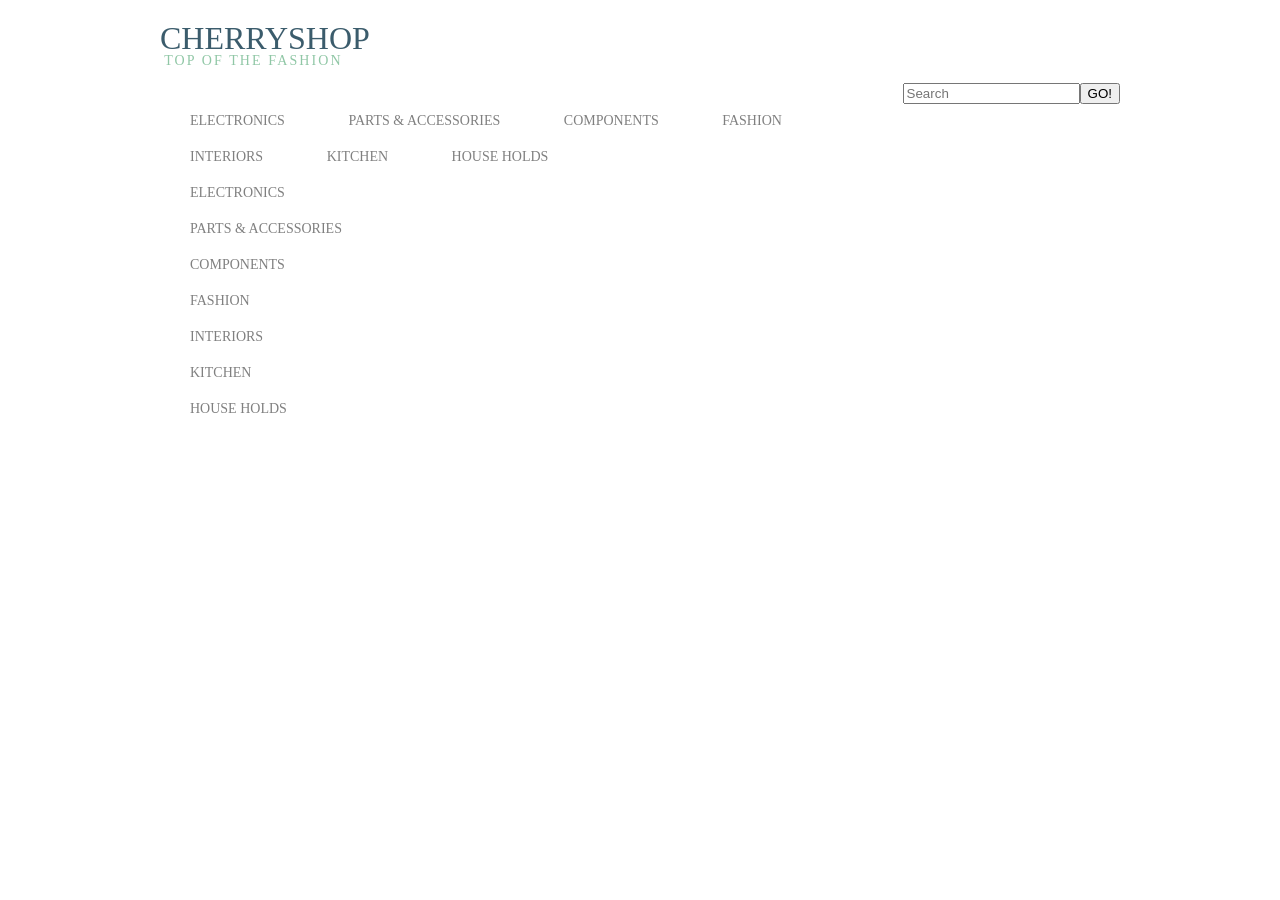
==== inner_page.html @ 7866762c "Добавил сайдбар." ====
<!doctype html>
<html>

<head>
    <meta http-equiv="Content-type" content="text/html; charset=utf-8">
    <meta http-equiv="X-UA-Compatible" content="IE=Edge">
    <title>CHERRYSHOP</title>
    <link rel="stylesheet" href="css/styles.css" type="text/css">
    <!--<link rel="stylesheet" href="http://fonts.googleapis.com/css?family=Oswald:400,300" type="text/css">-->

    <!--[if lt IE 9]>
	<script src="http://html5shiv.googlecode.com/svn/trunk/html5.js"></script>
	<![endif]-->
	<script src="js/jquery-1.12.0.min.js"></script>
	<script src="css/js/menu.js"></script>
</head>

<body>
    <div id="wrapper">
        <header>
            <div class="logo">
                <p>CHERRY</p><!--
		        --><p>SHOP</p>
                <p>TOP OF THE FASHION</p>
            </div>
            <form name="search" action="#" method="get">
                <input type="text" name="q" placeholder="Search"><button type="sumbit">GO!</button>
            </form>
        </header>
        <nav>
            <ul class="top-menu">
                <li><a href="/electronics/">ELECTRONICS</a></li>
                <li><a href="/parts&accessories/">PARTS & ACCESSORIES</a></li>
                <li><a href="/components/">COMPONENTS</a></li>
                <li><a href="/fashion/">FASHION</a></li>
                <li><a href="/interiors/">INTERIORS</a></li>
                <li><a href="/kitchen/">KITCHEN</a></li>
                <li><a href="/house holds/">HOUSE HOLDS</a></li>
            </ul>
        </nav>
        <div id="heading"></div>
        <aside>
            <nav>
                <ul class="top-menu">
                    <li><a href="/electronics/">ELECTRONICS</a></li>
                    <li><a href="/parts&accessories/">PARTS & ACCESSORIES</a></li>
                    <li><a href="/components/">COMPONENTS</a></li>
                    <li><a href="/fashion/">FASHION</a></li>
                    <li><a href="/interiors/">INTERIORS</a></li>
                    <li><a href="/kitchen/">KITCHEN</a></li>
                    <li><a href="/house holds/">HOUSE HOLDS</a></li>
                </ul>
            </nav>
        </aside>
        <section></section>
    </div>
    <footer></footer>    
</body>

</html>
---- css/styles.css ----
body{color:#8ea3ad;font-family:Roboto-Regular;font-size:14px;background-color:#fff;margin:0}#wrapper{max-width:960px;margin:auto}header{padding:20px 0}.logo{max-width:195px;color:#3b5c6c;margin:0;padding:0;font-size:32px;cursor:pointer}.logo p:nth-child(1){font-family:Glegoo-Regular;display:inline}.logo p:nth-child(2){font-family:Concert One-Regular;display:inline}.logo p:nth-child(3){font:400 14pt Tahoma Regular;font-size:14px;color:#90c7a6;width:95%;letter-spacing:.15em;margin-left:.3em;margin-top:-.3em}.font_rule{font-weight:400;font-style:normal}@font-face{font-family:Concert One-Regular;src:url(font/ConcertOne-Regular.ttf);font-weight:Regular;font-weight:400;font-style:normal}@font-face{font-family:Open Sans-Bolt;src:url(font/OpenSans-Bolt.ttf);font-weight:Bolt;font-weight:400;font-style:normal}@font-face{font-family:Open Sans-Regular;src:url(font/Open_Sans/OpenSans-Regular.ttf);font-weight:Regular;font-weight:400;font-style:normal}@font-face{font-family:Glegoo-Regular;src:url(font/Glegoo-Regular.ttf);font-weight:Regular;font-weight:400;font-style:normal}@font-face{font-family:Roboto-Regular;src:url(font/Roboto-Regular.ttf);font-weight:Regular;font-weight:400;font-style:normal}form[name=search]{float:right}nav a{text-decoration:none}nav ul{margin:0;padding:0}nav li{list-style-position:inside;padding:10px}.top-menu li{display:inline-block;padding:10px 30px;margin:0}.top-menu li:active{background-color:red;color:green}.top-menu a{color:grey}aside{float:left;width:250px}section{margin-left:280px;padding-bottom:50px}
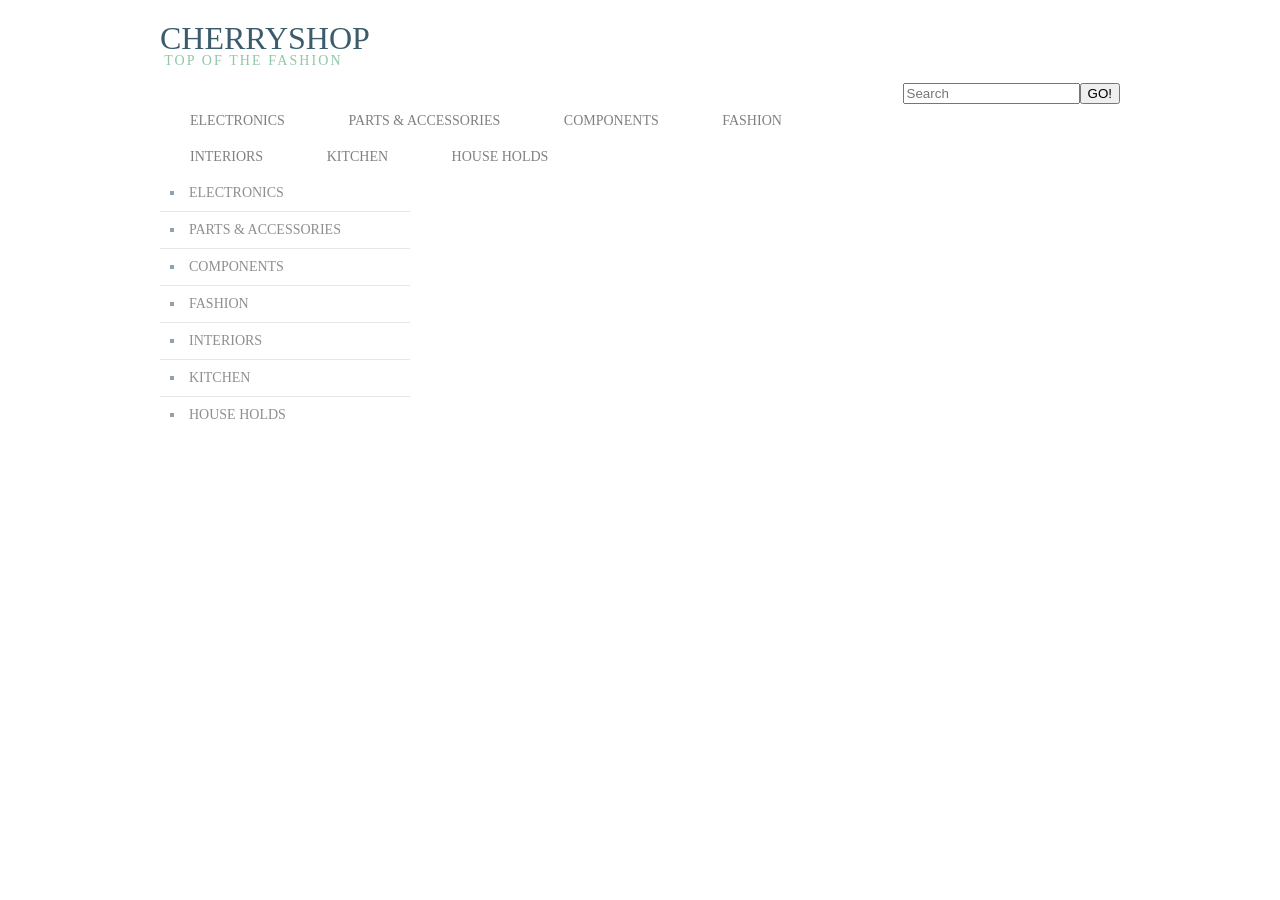
==== commit 0a343cca: "Приступил к сайдбару." ====
--- a/inner_page.html
+++ b/inner_page.html
@@ -41,7 +41,7 @@
         <div id="heading"></div>
         <aside>
             <nav>
-                <ul class="top-menu">
+                <ul class="aside-menu">
                     <li><a href="/electronics/">ELECTRONICS</a></li>
                     <li><a href="/parts&accessories/">PARTS & ACCESSORIES</a></li>
                     <li><a href="/components/">COMPONENTS</a></li>
--- a/css/styles.css
+++ b/css/styles.css
@@ -1 +1 @@
-body{color:#8ea3ad;font-family:Roboto-Regular;font-size:14px;background-color:#fff;margin:0}#wrapper{max-width:960px;margin:auto}header{padding:20px 0}.logo{max-width:195px;color:#3b5c6c;margin:0;padding:0;font-size:32px;cursor:pointer}.logo p:nth-child(1){font-family:Glegoo-Regular;display:inline}.logo p:nth-child(2){font-family:Concert One-Regular;display:inline}.logo p:nth-child(3){font:400 14pt Tahoma Regular;font-size:14px;color:#90c7a6;width:95%;letter-spacing:.15em;margin-left:.3em;margin-top:-.3em}.font_rule{font-weight:400;font-style:normal}@font-face{font-family:Concert One-Regular;src:url(font/ConcertOne-Regular.ttf);font-weight:Regular;font-weight:400;font-style:normal}@font-face{font-family:Open Sans-Bolt;src:url(font/OpenSans-Bolt.ttf);font-weight:Bolt;font-weight:400;font-style:normal}@font-face{font-family:Open Sans-Regular;src:url(font/Open_Sans/OpenSans-Regular.ttf);font-weight:Regular;font-weight:400;font-style:normal}@font-face{font-family:Glegoo-Regular;src:url(font/Glegoo-Regular.ttf);font-weight:Regular;font-weight:400;font-style:normal}@font-face{font-family:Roboto-Regular;src:url(font/Roboto-Regular.ttf);font-weight:Regular;font-weight:400;font-style:normal}form[name=search]{float:right}nav a{text-decoration:none}nav ul{margin:0;padding:0}nav li{list-style-position:inside;padding:10px}.top-menu li{display:inline-block;padding:10px 30px;margin:0}.top-menu li:active{background-color:red;color:green}.top-menu a{color:grey}aside{float:left;width:250px}section{margin-left:280px;padding-bottom:50px}+body{color:#8ea3ad;font-family:Roboto-Regular;font-size:14px;background-color:#fff;margin:0}#wrapper{max-width:960px;margin:auto}header{padding:20px 0}.logo{max-width:195px;color:#3b5c6c;margin:0;padding:0;font-size:32px;cursor:pointer}.logo p:nth-child(1){font-family:Glegoo-Regular;display:inline}.logo p:nth-child(2){font-family:Concert One-Regular;display:inline}.logo p:nth-child(3){font:400 14pt Tahoma Regular;font-size:14px;color:#90c7a6;width:95%;letter-spacing:.15em;margin-left:.3em;margin-top:-.3em}.font_rule{font-weight:400;font-style:normal}@font-face{font-family:Concert One-Regular;src:url(font/ConcertOne-Regular.ttf);font-weight:Regular;font-weight:400;font-style:normal}@font-face{font-family:Open Sans-Bolt;src:url(font/OpenSans-Bolt.ttf);font-weight:Bolt;font-weight:400;font-style:normal}@font-face{font-family:Open Sans-Regular;src:url(font/Open_Sans/OpenSans-Regular.ttf);font-weight:Regular;font-weight:400;font-style:normal}@font-face{font-family:Glegoo-Regular;src:url(font/Glegoo-Regular.ttf);font-weight:Regular;font-weight:400;font-style:normal}@font-face{font-family:Roboto-Regular;src:url(font/Roboto-Regular.ttf);font-weight:Regular;font-weight:400;font-style:normal}form[name=search]{float:right}nav a{text-decoration:none}nav ul{margin:0;padding:0}nav li{list-style-position:inside;padding:10px}.top-menu li{display:inline-block;padding:10px 30px;margin:0}.top-menu li:active{background-color:red;color:green}.top-menu a{color:grey}aside{float:left;width:250px}section{margin-left:280px;padding-bottom:50px}.aside-menu li{font-weight:300;list-style-type:square;border-top:1px solid #e7e7e7}.aside-menu li:nth-child(1){border:none}.aside-menu li:active{color:#29c5e6}.aside-menu a{color:#8f8f8f}
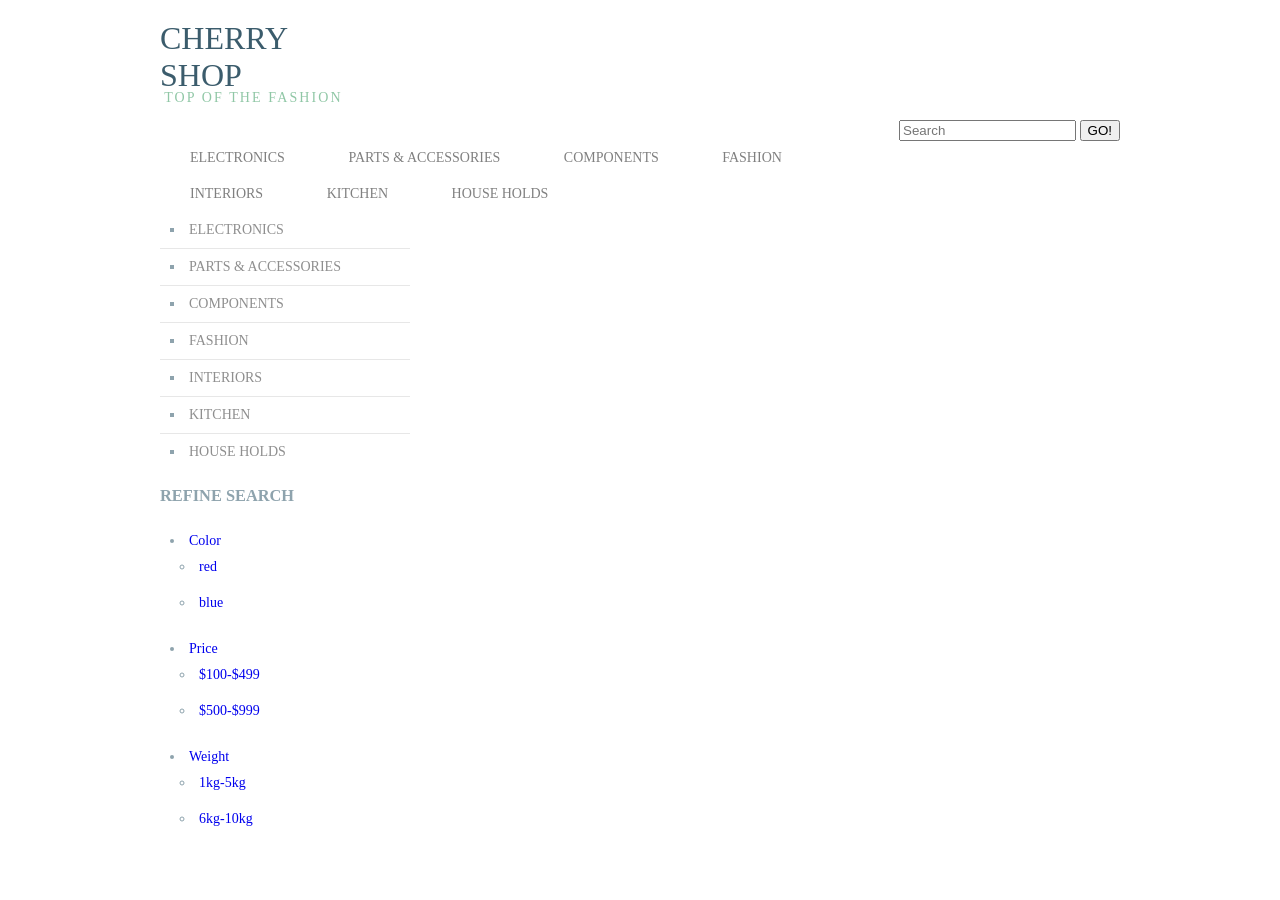
==== commit 5785ef81: "Прикрутил второй сайдбар." ====
--- a/inner_page.html
+++ b/inner_page.html
@@ -11,20 +11,23 @@
     <!--[if lt IE 9]>
 	<script src="http://html5shiv.googlecode.com/svn/trunk/html5.js"></script>
 	<![endif]-->
-	<script src="js/jquery-1.12.0.min.js"></script>
-	<script src="css/js/menu.js"></script>
+    <script src="js/jquery-1.12.0.min.js"></script>
+    <script src="css/js/menu.js"></script>
 </head>
 
 <body>
     <div id="wrapper">
         <header>
             <div class="logo">
-                <p>CHERRY</p><!--
-		        --><p>SHOP</p>
+                <p>CHERRY</p>
+                <!--
+		        -->
+                <p>SHOP</p>
                 <p>TOP OF THE FASHION</p>
             </div>
             <form name="search" action="#" method="get">
-                <input type="text" name="q" placeholder="Search"><button type="sumbit">GO!</button>
+                <input type="text" name="q" placeholder="Search">
+                <button type="sumbit">GO!</button>
             </form>
         </header>
         <nav>
@@ -51,10 +54,38 @@
                     <li><a href="/house holds/">HOUSE HOLDS</a></li>
                 </ul>
             </nav>
+            <nav>
+                <h3>REFINE SEARCH</h3>
+                <ul class="dropdown">
+                    <li class="dropdown-top">
+                        <a class="dropdown-top" href="/">Color</a>
+                        <ul class="dropdown-inside">
+                            <li><a href="/">red</a></li>
+                            <li><a href="/">blue</a></li>
+                        </ul>
+                    </li>
+
+                    <li class="dropdown-top">
+                        <a class="dropdown-top" href="/">Price</a>
+                        <ul class="dropdown-inside">
+                            <li><a href="/">$100-$499</a></li>
+                            <li><a href="/">$500-$999</a></li>
+                        </ul>
+                    </li>
+
+                    <li class="dropdown-top">
+                        <a class="dropdown-top" href="/">Weight</a>
+                        <ul class="dropdown-inside">
+                            <li><a href="/">1kg-5kg</a></li>
+                            <li><a href="/">6kg-10kg</a></li>
+                        </ul>
+                    </li>
+                </ul>
+            </nav>
         </aside>
         <section></section>
     </div>
-    <footer></footer>    
+    <footer></footer>
 </body>
 
 </html>
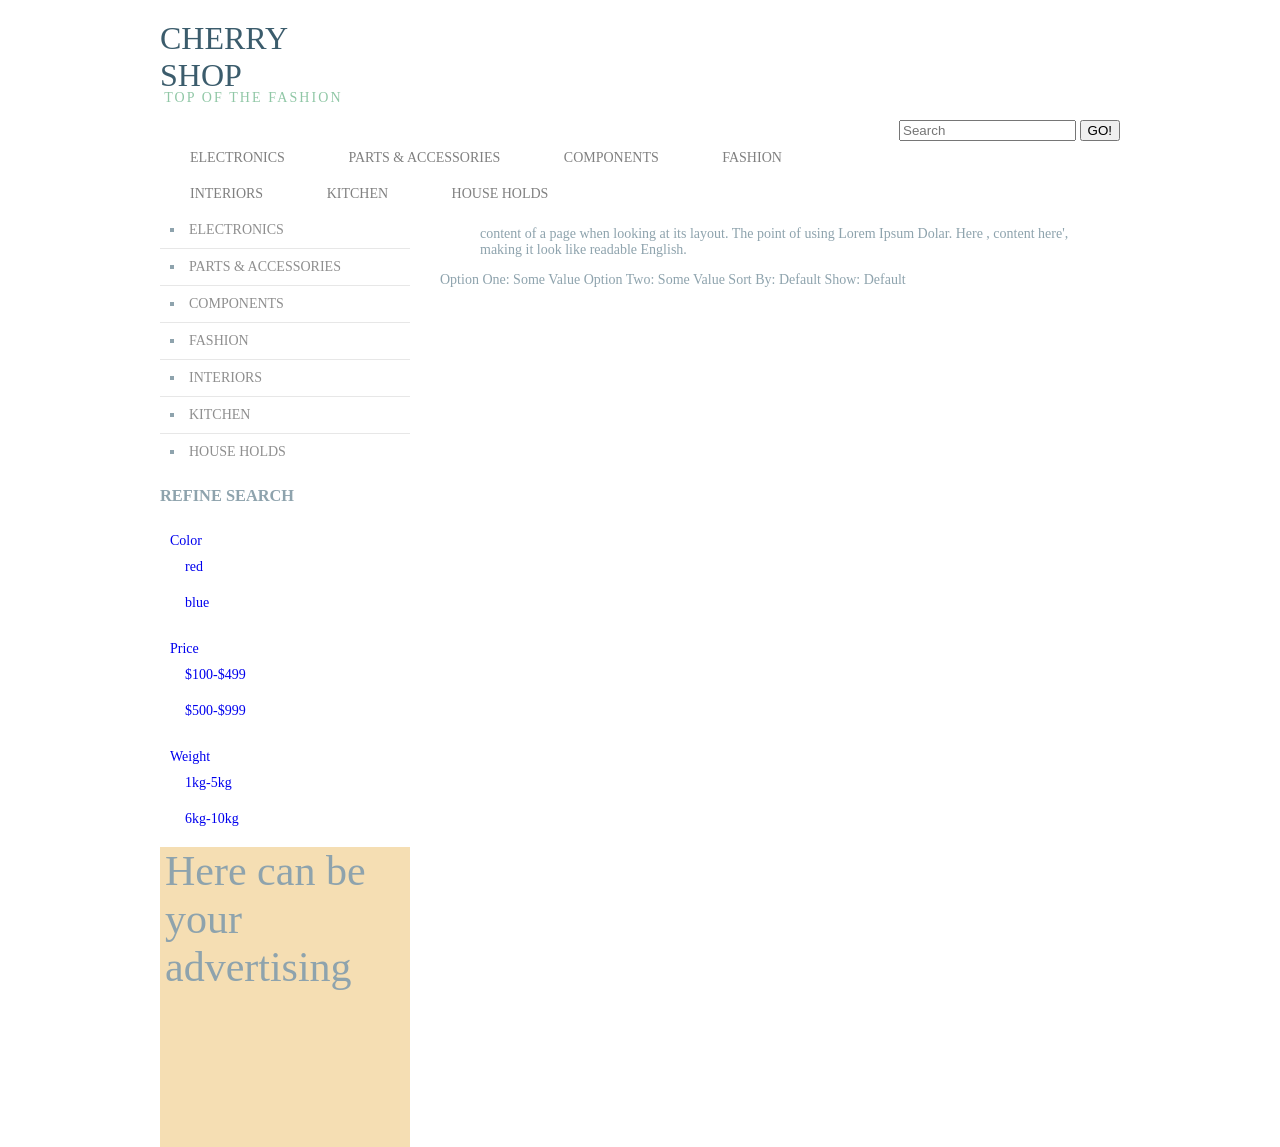
==== commit 2e89a6aa: "Допилил сайдбар. Принимаюсь за контент." ====
--- a/inner_page.html
+++ b/inner_page.html
@@ -82,8 +82,36 @@
                     </li>
                 </ul>
             </nav>
+            <div class="advertising-block"> 
+                <p>Here can be your advertising</p>
+            </div>
         </aside>
-        <section></section>
+        <section>
+            <blockquote>
+                <p>    
+                    content of a page when looking at its layout. The point of using Lorem Ipsum Dolar. Here , content here', making it look like readable English.
+                </p>
+            </blockquote>
+            <div class="status-bar">
+                <span>   
+                   <span>Option One:</span>
+                    Some Value    
+                </span>
+                <span>   
+                   <span>Option Two:</span>
+                    Some Value    
+                </span>
+                <span>   
+                   <span>Sort By:</span>
+                    Default    
+                </span>
+                <span>   
+                   <span>Show:</span>
+                    Default    
+                </span>
+                
+            </div>
+        </section>
     </div>
     <footer></footer>
 </body>
--- a/css/styles.css
+++ b/css/styles.css
@@ -1 +1 @@
-body{color:#8ea3ad;font-family:Roboto-Regular;font-size:14px;background-color:#fff;margin:0}#wrapper{max-width:960px;margin:auto}header{padding:20px 0}.logo{max-width:195px;color:#3b5c6c;margin:0;padding:0;font-size:32px;cursor:pointer}.logo p:nth-child(1){font-family:Glegoo-Regular;display:inline}.logo p:nth-child(2){font-family:Concert One-Regular;display:inline}.logo p:nth-child(3){font:400 14pt Tahoma Regular;font-size:14px;color:#90c7a6;width:95%;letter-spacing:.15em;margin-left:.3em;margin-top:-.3em}.font_rule{font-weight:400;font-style:normal}@font-face{font-family:Concert One-Regular;src:url(font/ConcertOne-Regular.ttf);font-weight:Regular;font-weight:400;font-style:normal}@font-face{font-family:Open Sans-Bolt;src:url(font/OpenSans-Bolt.ttf);font-weight:Bolt;font-weight:400;font-style:normal}@font-face{font-family:Open Sans-Regular;src:url(font/Open_Sans/OpenSans-Regular.ttf);font-weight:Regular;font-weight:400;font-style:normal}@font-face{font-family:Glegoo-Regular;src:url(font/Glegoo-Regular.ttf);font-weight:Regular;font-weight:400;font-style:normal}@font-face{font-family:Roboto-Regular;src:url(font/Roboto-Regular.ttf);font-weight:Regular;font-weight:400;font-style:normal}form[name=search]{float:right}nav a{text-decoration:none}nav ul{margin:0;padding:0}nav li{list-style-position:inside;padding:10px}.top-menu li{display:inline-block;padding:10px 30px;margin:0}.top-menu li:active{background-color:red;color:green}.top-menu a{color:grey}aside{float:left;width:250px}section{margin-left:280px;padding-bottom:50px}.aside-menu li{font-weight:300;list-style-type:square;border-top:1px solid #e7e7e7}.aside-menu li:nth-child(1){border:none}.aside-menu li:active{color:#29c5e6}.aside-menu a{color:#8f8f8f}+body{color:#8ea3ad;font-family:Roboto-Regular;font-size:14px;background-color:#fff;margin:0}#wrapper{max-width:960px;margin:auto}header{padding:20px 0}.logo{max-width:195px;color:#3b5c6c;margin:0;padding:0;font-size:32px;cursor:pointer}.logo p:nth-child(1){font-family:Glegoo-Regular;display:inline}.logo p:nth-child(2){font-family:Concert One-Regular;display:inline}.logo p:nth-child(3){font:400 14pt Tahoma Regular;font-size:14px;color:#90c7a6;width:95%;letter-spacing:.15em;margin-left:.3em;margin-top:-.3em}.font_rule{font-weight:400;font-style:normal}@font-face{font-family:Concert One-Regular;src:url(font/ConcertOne-Regular.ttf);font-weight:Regular;font-weight:400;font-style:normal}@font-face{font-family:Open Sans-Bolt;src:url(font/OpenSans-Bolt.ttf);font-weight:Bolt;font-weight:400;font-style:normal}@font-face{font-family:Open Sans-Regular;src:url(font/Open_Sans/OpenSans-Regular.ttf);font-weight:Regular;font-weight:400;font-style:normal}@font-face{font-family:Glegoo-Regular;src:url(font/Glegoo-Regular.ttf);font-weight:Regular;font-weight:400;font-style:normal}@font-face{font-family:Roboto-Regular;src:url(font/Roboto-Regular.ttf);font-weight:Regular;font-weight:400;font-style:normal}form[name=search]{float:right}nav a{text-decoration:none}nav ul{margin:0;padding:0}nav li{list-style-position:inside;padding:10px}.top-menu li{display:inline-block;padding:10px 30px;margin:0}.top-menu li:active{background-color:red;color:green}.top-menu a{color:grey}aside{float:left;width:250px}section{margin-left:280px;padding-bottom:50px}.aside-menu li{font-weight:300;list-style-type:square;border-top:1px solid #e7e7e7}.aside-menu li:nth-child(1){border:none}.aside-menu li:active{color:#29c5e6}.aside-menu a{color:#8f8f8f}li.dropdown-top,ul.dropdown ul.dropdown-inside{list-style-type:none}ul.dropdown-inside{padding-left:5px}div.advertising-block{background-color:wheat;width:inherit;height:300px;font-size:3em}div.advertising-block p{margin:0;padding-left:5px}.status-bar{text-align:justify}
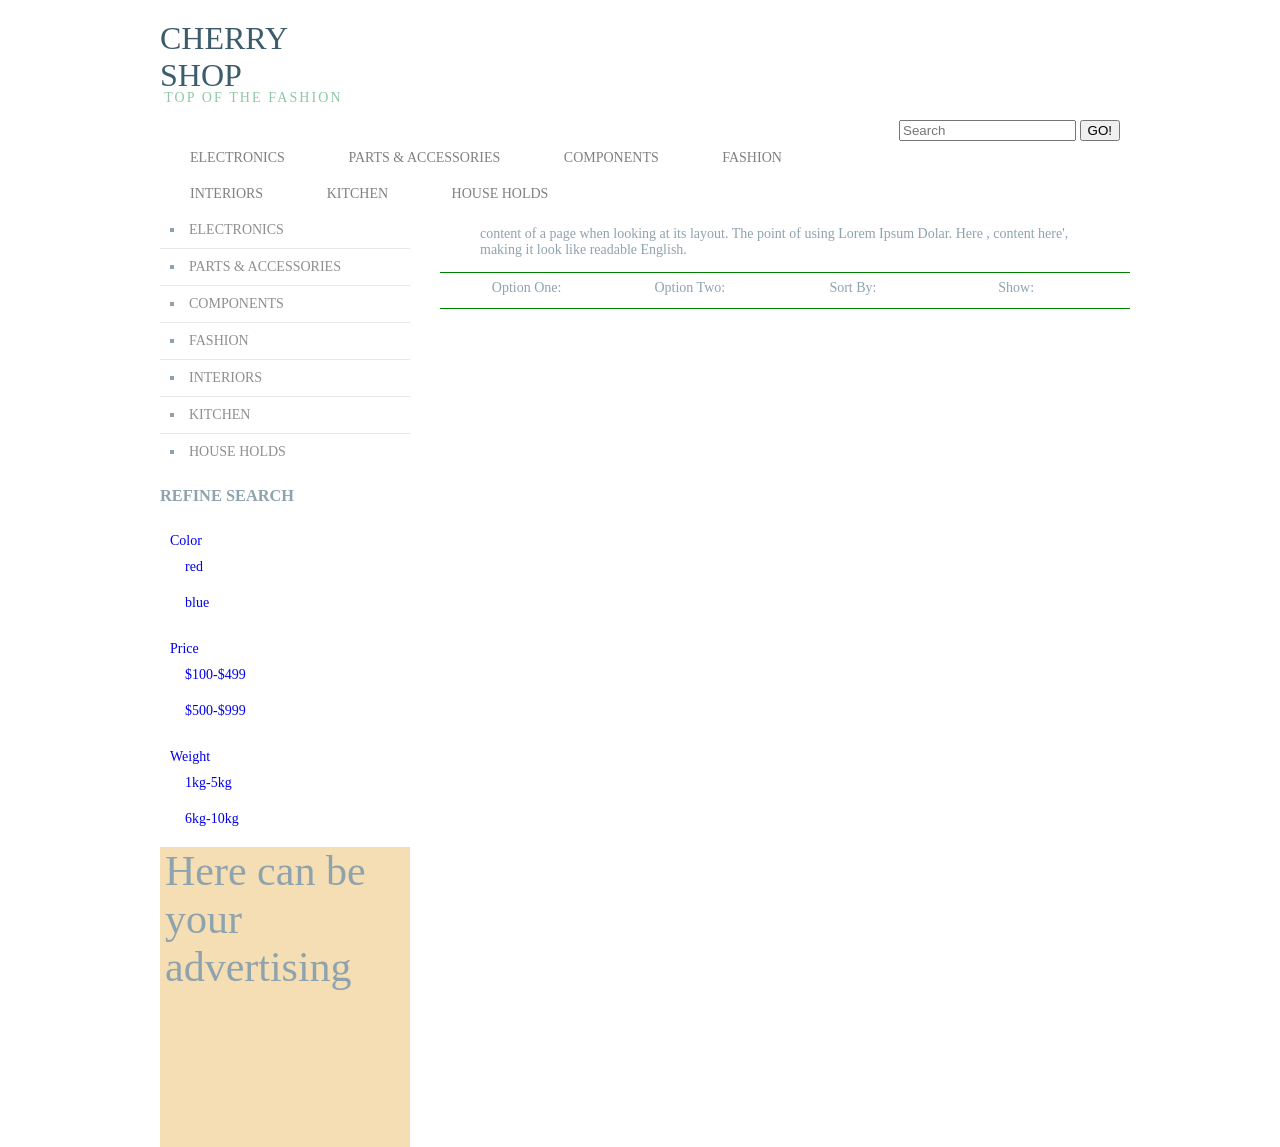
==== commit c12d460a: "Создал полоску статуса." ====
--- a/inner_page.html
+++ b/inner_page.html
@@ -93,23 +93,18 @@
                 </p>
             </blockquote>
             <div class="status-bar">
-                <span>   
+                <div>   
                    <span>Option One:</span>
-                    Some Value    
-                </span>
-                <span>   
+                </div>
+                <div>   
                    <span>Option Two:</span>
-                    Some Value    
-                </span>
-                <span>   
+                </div>
+                <div>   
                    <span>Sort By:</span>
-                    Default    
-                </span>
-                <span>   
+                </div>
+                <div>   
                    <span>Show:</span>
-                    Default    
-                </span>
-                
+                </div>
             </div>
         </section>
     </div>
--- a/css/styles.css
+++ b/css/styles.css
@@ -1 +1 @@
-body{color:#8ea3ad;font-family:Roboto-Regular;font-size:14px;background-color:#fff;margin:0}#wrapper{max-width:960px;margin:auto}header{padding:20px 0}.logo{max-width:195px;color:#3b5c6c;margin:0;padding:0;font-size:32px;cursor:pointer}.logo p:nth-child(1){font-family:Glegoo-Regular;display:inline}.logo p:nth-child(2){font-family:Concert One-Regular;display:inline}.logo p:nth-child(3){font:400 14pt Tahoma Regular;font-size:14px;color:#90c7a6;width:95%;letter-spacing:.15em;margin-left:.3em;margin-top:-.3em}.font_rule{font-weight:400;font-style:normal}@font-face{font-family:Concert One-Regular;src:url(font/ConcertOne-Regular.ttf);font-weight:Regular;font-weight:400;font-style:normal}@font-face{font-family:Open Sans-Bolt;src:url(font/OpenSans-Bolt.ttf);font-weight:Bolt;font-weight:400;font-style:normal}@font-face{font-family:Open Sans-Regular;src:url(font/Open_Sans/OpenSans-Regular.ttf);font-weight:Regular;font-weight:400;font-style:normal}@font-face{font-family:Glegoo-Regular;src:url(font/Glegoo-Regular.ttf);font-weight:Regular;font-weight:400;font-style:normal}@font-face{font-family:Roboto-Regular;src:url(font/Roboto-Regular.ttf);font-weight:Regular;font-weight:400;font-style:normal}form[name=search]{float:right}nav a{text-decoration:none}nav ul{margin:0;padding:0}nav li{list-style-position:inside;padding:10px}.top-menu li{display:inline-block;padding:10px 30px;margin:0}.top-menu li:active{background-color:red;color:green}.top-menu a{color:grey}aside{float:left;width:250px}section{margin-left:280px;padding-bottom:50px}.aside-menu li{font-weight:300;list-style-type:square;border-top:1px solid #e7e7e7}.aside-menu li:nth-child(1){border:none}.aside-menu li:active{color:#29c5e6}.aside-menu a{color:#8f8f8f}li.dropdown-top,ul.dropdown ul.dropdown-inside{list-style-type:none}ul.dropdown-inside{padding-left:5px}div.advertising-block{background-color:wheat;width:inherit;height:300px;font-size:3em}div.advertising-block p{margin:0;padding-left:5px}.status-bar{text-align:justify}+body{color:#8ea3ad;font-family:Roboto-Regular;font-size:14px;background-color:#fff;margin:0}#wrapper{max-width:960px;margin:auto}header{padding:20px 0}.logo{max-width:195px;color:#3b5c6c;margin:0;padding:0;font-size:32px;cursor:pointer}.logo p:nth-child(1){font-family:Glegoo-Regular;display:inline}.logo p:nth-child(2){font-family:Concert One-Regular;display:inline}.logo p:nth-child(3){font:400 14pt Tahoma Regular;font-size:14px;color:#90c7a6;width:95%;letter-spacing:.15em;margin-left:.3em;margin-top:-.3em}.font_rule{font-weight:400;font-style:normal}@font-face{font-family:Concert One-Regular;src:url(font/ConcertOne-Regular.ttf);font-weight:Regular;font-weight:400;font-style:normal}@font-face{font-family:Open Sans-Bolt;src:url(font/OpenSans-Bolt.ttf);font-weight:Bolt;font-weight:400;font-style:normal}@font-face{font-family:Open Sans-Regular;src:url(font/Open_Sans/OpenSans-Regular.ttf);font-weight:Regular;font-weight:400;font-style:normal}@font-face{font-family:Glegoo-Regular;src:url(font/Glegoo-Regular.ttf);font-weight:Regular;font-weight:400;font-style:normal}@font-face{font-family:Roboto-Regular;src:url(font/Roboto-Regular.ttf);font-weight:Regular;font-weight:400;font-style:normal}form[name=search]{float:right}nav a{text-decoration:none}nav ul{margin:0;padding:0}nav li{list-style-position:inside;padding:10px}.top-menu li{display:inline-block;padding:10px 30px;margin:0}.top-menu li:active{background-color:red;color:green}.top-menu a{color:grey}aside{float:left;width:250px}section{margin-left:280px;padding-bottom:50px}.aside-menu li{font-weight:300;list-style-type:square;border-top:1px solid #e7e7e7}.aside-menu li:nth-child(1){border:none}.aside-menu li:active{color:#29c5e6}.aside-menu a{color:#8f8f8f}li.dropdown-top,ul.dropdown ul.dropdown-inside{list-style-type:none}ul.dropdown-inside{padding-left:5px}div.advertising-block{background-color:wheat;width:inherit;height:300px;font-size:3em}div.advertising-block p{margin:0;padding-left:5px}.status-bar{border-style:solid;border-width:1px 0;padding:5px;height:25px;border-color:green;width:100%}.status-bar div{border-style:none;width:24%;float:left;padding-top:2px;text-align:center}figure{display:inline-block;margin:0}figure img{display:block;max-width:244px;max-height:341px}
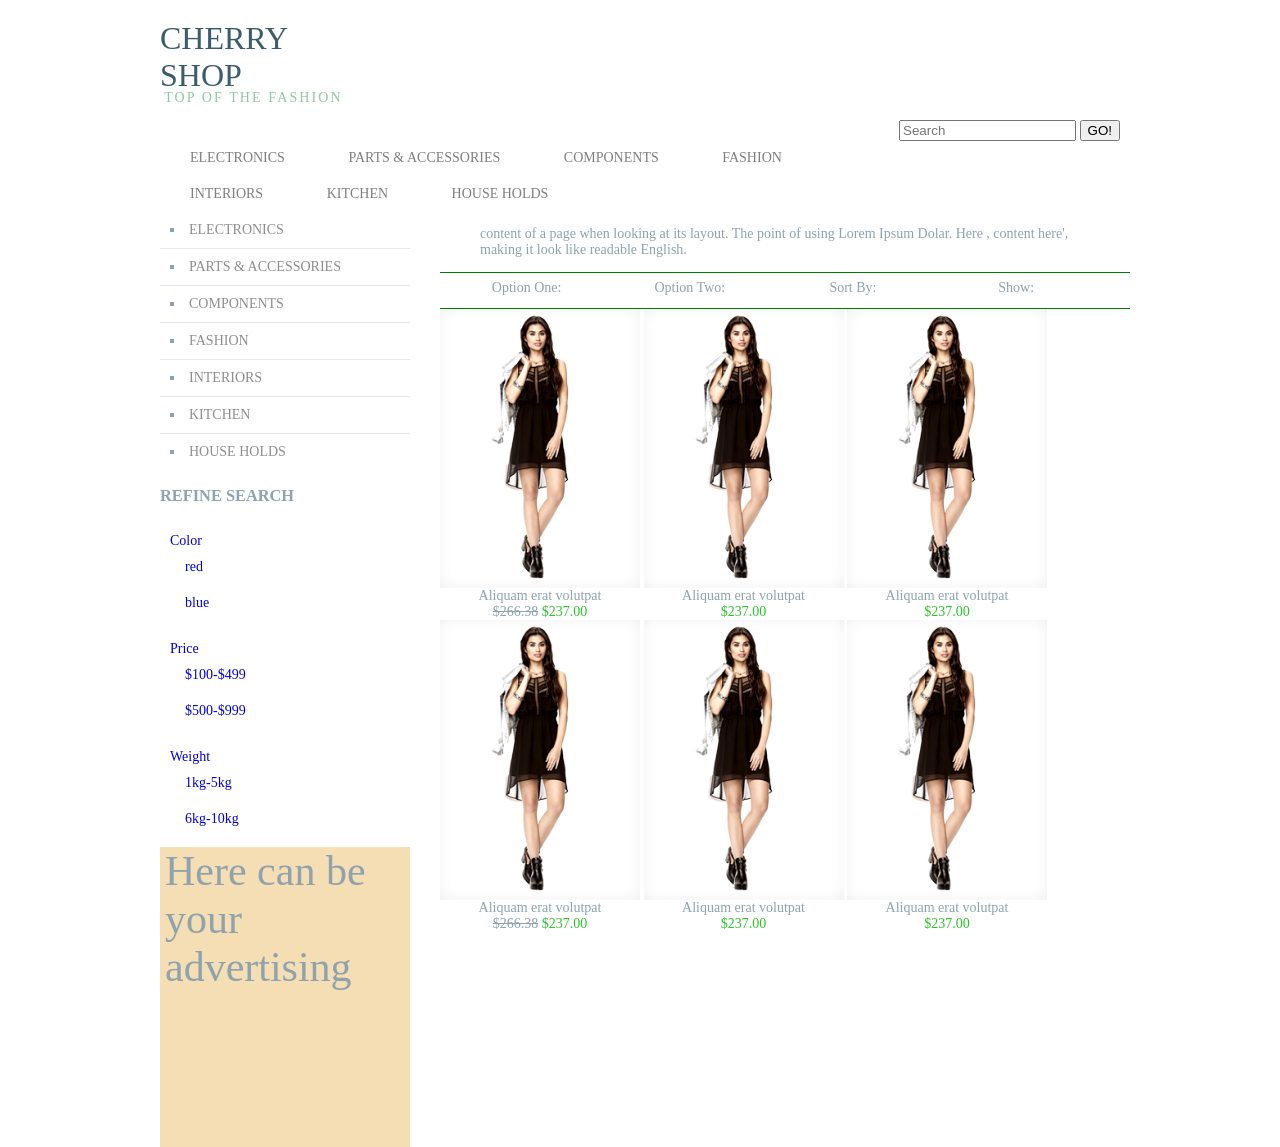
==== commit 29bf176b: "Закончил с контентом , осталося футер." ====
--- a/inner_page.html
+++ b/inner_page.html
@@ -106,6 +106,34 @@
                    <span>Show:</span>
                 </div>
             </div>
+            <div class="product_row">
+            <figure>
+                <img src="images/woman_pic.jpg" alt="">
+                <figcaption>Aliquam erat volutpat<br><span class="discount">$266.38</span><span> $237.00</span></figcaption>
+            </figure>
+            <figure>
+                <img src="images/woman_pic.jpg" alt="">
+                <figcaption>Aliquam erat volutpat<br><span class="discount"></span><span> $237.00</span></figcaption>
+            </figure>
+            <figure>
+                <img src="images/woman_pic.jpg" alt="">
+                <figcaption>Aliquam erat volutpat<br><span class="discount"></span><span> $237.00</span></figcaption>
+            </figure>
+            </div>
+            <div class="product_row">
+            <figure>
+                <img src="images/woman_pic.jpg" alt="">
+                <figcaption>Aliquam erat volutpat<br><span class="discount">$266.38</span><span> $237.00</span></figcaption>
+            </figure>
+            <figure>
+                <img src="images/woman_pic.jpg" alt="">
+                <figcaption>Aliquam erat volutpat<br><span class="discount"></span><span> $237.00</span></figcaption>
+            </figure>
+            <figure>
+                <img src="images/woman_pic.jpg" alt="">
+                <figcaption>Aliquam erat volutpat<br><span class="discount"></span><span> $237.00</span></figcaption>
+            </figure>
+            </div>
         </section>
     </div>
     <footer></footer>
--- a/css/styles.css
+++ b/css/styles.css
@@ -1 +1 @@
-body{color:#8ea3ad;font-family:Roboto-Regular;font-size:14px;background-color:#fff;margin:0}#wrapper{max-width:960px;margin:auto}header{padding:20px 0}.logo{max-width:195px;color:#3b5c6c;margin:0;padding:0;font-size:32px;cursor:pointer}.logo p:nth-child(1){font-family:Glegoo-Regular;display:inline}.logo p:nth-child(2){font-family:Concert One-Regular;display:inline}.logo p:nth-child(3){font:400 14pt Tahoma Regular;font-size:14px;color:#90c7a6;width:95%;letter-spacing:.15em;margin-left:.3em;margin-top:-.3em}.font_rule{font-weight:400;font-style:normal}@font-face{font-family:Concert One-Regular;src:url(font/ConcertOne-Regular.ttf);font-weight:Regular;font-weight:400;font-style:normal}@font-face{font-family:Open Sans-Bolt;src:url(font/OpenSans-Bolt.ttf);font-weight:Bolt;font-weight:400;font-style:normal}@font-face{font-family:Open Sans-Regular;src:url(font/Open_Sans/OpenSans-Regular.ttf);font-weight:Regular;font-weight:400;font-style:normal}@font-face{font-family:Glegoo-Regular;src:url(font/Glegoo-Regular.ttf);font-weight:Regular;font-weight:400;font-style:normal}@font-face{font-family:Roboto-Regular;src:url(font/Roboto-Regular.ttf);font-weight:Regular;font-weight:400;font-style:normal}form[name=search]{float:right}nav a{text-decoration:none}nav ul{margin:0;padding:0}nav li{list-style-position:inside;padding:10px}.top-menu li{display:inline-block;padding:10px 30px;margin:0}.top-menu li:active{background-color:red;color:green}.top-menu a{color:grey}aside{float:left;width:250px}section{margin-left:280px;padding-bottom:50px}.aside-menu li{font-weight:300;list-style-type:square;border-top:1px solid #e7e7e7}.aside-menu li:nth-child(1){border:none}.aside-menu li:active{color:#29c5e6}.aside-menu a{color:#8f8f8f}li.dropdown-top,ul.dropdown ul.dropdown-inside{list-style-type:none}ul.dropdown-inside{padding-left:5px}div.advertising-block{background-color:wheat;width:inherit;height:300px;font-size:3em}div.advertising-block p{margin:0;padding-left:5px}.status-bar{border-style:solid;border-width:1px 0;padding:5px;height:25px;border-color:green;width:100%}.status-bar div{border-style:none;width:24%;float:left;padding-top:2px;text-align:center}figure{display:inline-block;margin:0}figure img{display:block;max-width:244px;max-height:341px}+body{color:#8ea3ad;font-family:Roboto-Regular;font-size:14px;background-color:#fff;margin:0}#wrapper{max-width:960px;margin:auto}header{padding:20px 0}.logo{max-width:195px;color:#3b5c6c;margin:0;padding:0;font-size:32px;cursor:pointer}.logo p:nth-child(1){font-family:Glegoo-Regular;display:inline}.logo p:nth-child(2){font-family:Concert One-Regular;display:inline}.logo p:nth-child(3){font:400 14pt Tahoma Regular;font-size:14px;color:#90c7a6;width:95%;letter-spacing:.15em;margin-left:.3em;margin-top:-.3em}.font_rule{font-weight:400;font-style:normal}@font-face{font-family:Concert One-Regular;src:url(font/ConcertOne-Regular.ttf);font-weight:Regular;font-weight:400;font-style:normal}@font-face{font-family:Open Sans-Bolt;src:url(font/OpenSans-Bolt.ttf);font-weight:Bolt;font-weight:400;font-style:normal}@font-face{font-family:Open Sans-Regular;src:url(font/Open_Sans/OpenSans-Regular.ttf);font-weight:Regular;font-weight:400;font-style:normal}@font-face{font-family:Glegoo-Regular;src:url(font/Glegoo-Regular.ttf);font-weight:Regular;font-weight:400;font-style:normal}@font-face{font-family:Roboto-Regular;src:url(font/Roboto-Regular.ttf);font-weight:Regular;font-weight:400;font-style:normal}form[name=search]{float:right}nav a{text-decoration:none}nav ul{margin:0;padding:0}nav li{list-style-position:inside;padding:10px}.top-menu li{display:inline-block;padding:10px 30px;margin:0}.top-menu li:active{background-color:red;color:green}.top-menu a{color:grey}aside{float:left;width:250px}section{margin-left:280px;padding-bottom:50px}section>figure+figure{margin-left:28px}.aside-menu li{font-weight:300;list-style-type:square;border-top:1px solid #e7e7e7}.aside-menu li:nth-child(1){border:none}.aside-menu li:active{color:#29c5e6}.aside-menu a{color:#8f8f8f}li.dropdown-top,ul.dropdown ul.dropdown-inside{list-style-type:none}ul.dropdown-inside{padding-left:5px}div.advertising-block{background-color:wheat;width:inherit;height:300px;font-size:3em}div.advertising-block p{margin:0;padding-left:5px}.status-bar{border-style:solid;border-width:1px 0;padding:5px;height:25px;border-color:green;width:100%}.status-bar div{border-style:none;width:24%;float:left;padding-top:2px;text-align:center}figure{display:inline-block;margin:0}figure img{display:block;max-width:200px;max-height:341px}figure figcaption{text-align:center}figure figcaption .discount{text-decoration:line-through}figure figcaption span+span{color:#2cc62c}figure figcaption span{font-size:14px;font-weight:400}
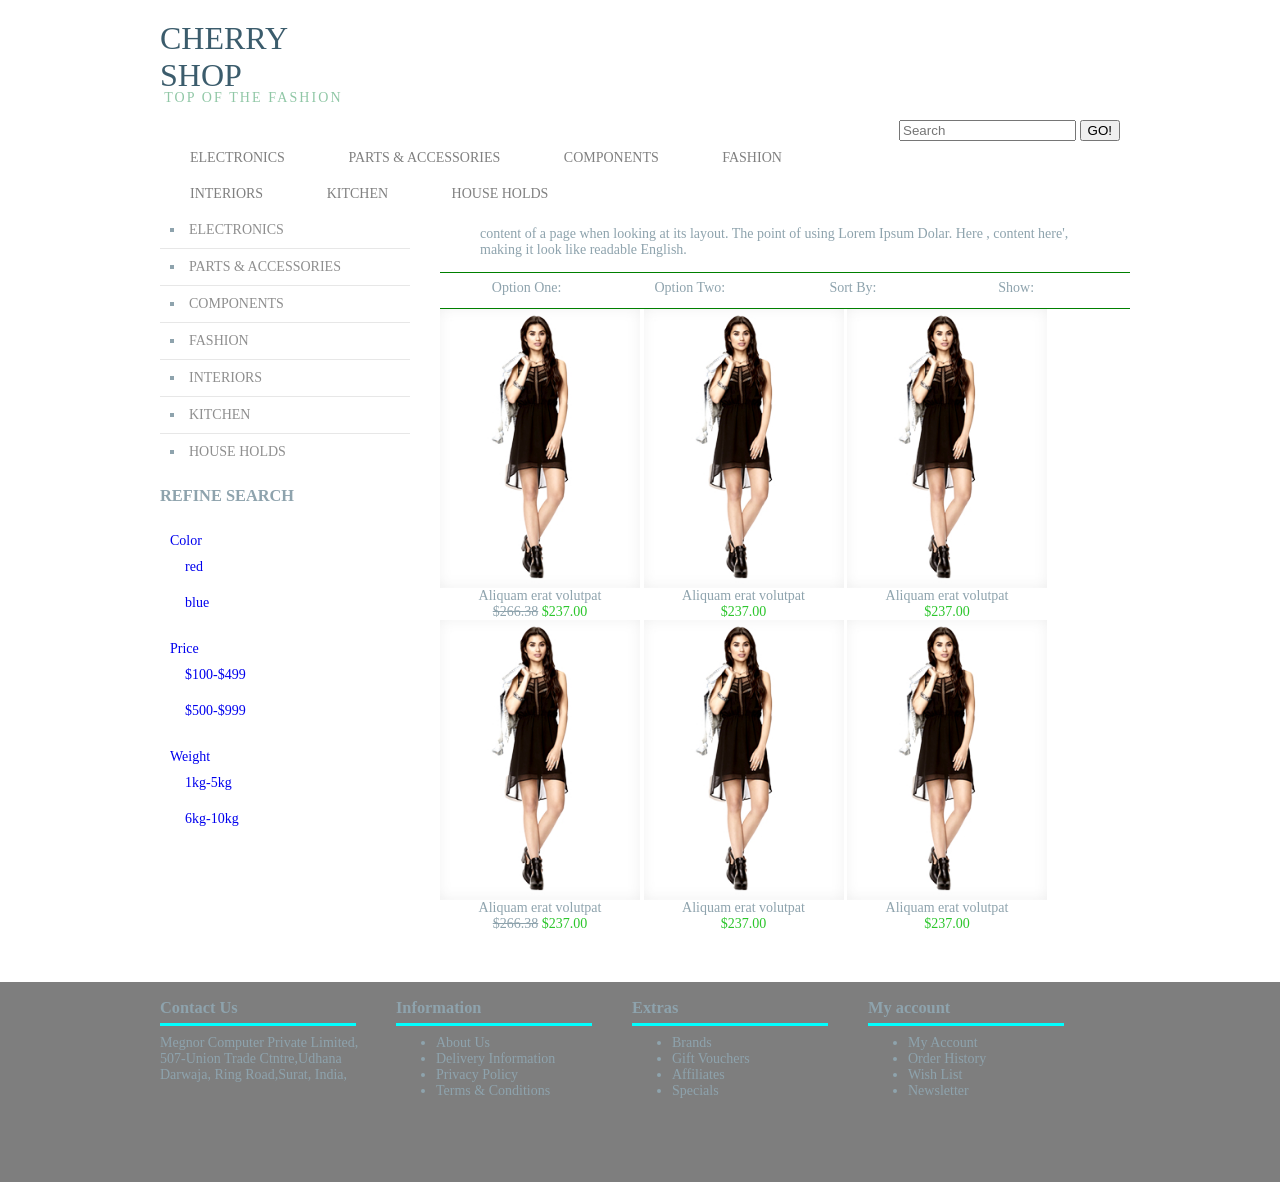
==== commit 609a2ce0: "Создал футер + убрал возможность выделять текст логотипа." ====
--- a/inner_page.html
+++ b/inner_page.html
@@ -82,9 +82,6 @@
                     </li>
                 </ul>
             </nav>
-            <div class="advertising-block"> 
-                <p>Here can be your advertising</p>
-            </div>
         </aside>
         <section>
             <blockquote>
@@ -136,7 +133,45 @@
             </div>
         </section>
     </div>
-    <footer></footer>
+    <footer>
+        <div id="footer">
+            <div id="contact-us">
+                <h3>Contact Us</h3>
+                <div class="underscore"></div>
+                <p><span>Megnor Computer Private Limited,</span><br>507-Union Trade Ctntre,Udhana<br>Darwaja, Ring Road,Surat, India,</p>
+            </div>
+            <div id="information">
+               <h3>Information</h3>
+                <div class="underscore"></div>
+                <ul>
+                    <li>About Us</li>
+                    <li>Delivery Information</li>
+                    <li>Privacy Policy</li>
+                    <li>Terms & Conditions</li>
+                </ul>
+            </div>
+            <div id="extras">
+               <h3>Extras</h3>
+                <div class="underscore"></div>
+                <ul>
+                    <li>Brands</li>
+                    <li>Gift Vouchers</li>
+                    <li>Affiliates</li>
+                    <li>Specials</li>
+                </ul>
+            </div>
+            <div id="my-account">
+                <h3>My account</h3>
+                <div class="underscore"></div>
+                <ul>
+                    <li>My Account</li>
+                    <li>Order History</li>
+                    <li>Wish List</li>
+                    <li>Newsletter</li>
+                </ul>
+            </div>
+        </div>
+    </footer>
 </body>
 
 </html>
--- a/css/styles.css
+++ b/css/styles.css
@@ -1 +1 @@
-body{color:#8ea3ad;font-family:Roboto-Regular;font-size:14px;background-color:#fff;margin:0}#wrapper{max-width:960px;margin:auto}header{padding:20px 0}.logo{max-width:195px;color:#3b5c6c;margin:0;padding:0;font-size:32px;cursor:pointer}.logo p:nth-child(1){font-family:Glegoo-Regular;display:inline}.logo p:nth-child(2){font-family:Concert One-Regular;display:inline}.logo p:nth-child(3){font:400 14pt Tahoma Regular;font-size:14px;color:#90c7a6;width:95%;letter-spacing:.15em;margin-left:.3em;margin-top:-.3em}.font_rule{font-weight:400;font-style:normal}@font-face{font-family:Concert One-Regular;src:url(font/ConcertOne-Regular.ttf);font-weight:Regular;font-weight:400;font-style:normal}@font-face{font-family:Open Sans-Bolt;src:url(font/OpenSans-Bolt.ttf);font-weight:Bolt;font-weight:400;font-style:normal}@font-face{font-family:Open Sans-Regular;src:url(font/Open_Sans/OpenSans-Regular.ttf);font-weight:Regular;font-weight:400;font-style:normal}@font-face{font-family:Glegoo-Regular;src:url(font/Glegoo-Regular.ttf);font-weight:Regular;font-weight:400;font-style:normal}@font-face{font-family:Roboto-Regular;src:url(font/Roboto-Regular.ttf);font-weight:Regular;font-weight:400;font-style:normal}form[name=search]{float:right}nav a{text-decoration:none}nav ul{margin:0;padding:0}nav li{list-style-position:inside;padding:10px}.top-menu li{display:inline-block;padding:10px 30px;margin:0}.top-menu li:active{background-color:red;color:green}.top-menu a{color:grey}aside{float:left;width:250px}section{margin-left:280px;padding-bottom:50px}section>figure+figure{margin-left:28px}.aside-menu li{font-weight:300;list-style-type:square;border-top:1px solid #e7e7e7}.aside-menu li:nth-child(1){border:none}.aside-menu li:active{color:#29c5e6}.aside-menu a{color:#8f8f8f}li.dropdown-top,ul.dropdown ul.dropdown-inside{list-style-type:none}ul.dropdown-inside{padding-left:5px}div.advertising-block{background-color:wheat;width:inherit;height:300px;font-size:3em}div.advertising-block p{margin:0;padding-left:5px}.status-bar{border-style:solid;border-width:1px 0;padding:5px;height:25px;border-color:green;width:100%}.status-bar div{border-style:none;width:24%;float:left;padding-top:2px;text-align:center}figure{display:inline-block;margin:0}figure img{display:block;max-width:200px;max-height:341px}figure figcaption{text-align:center}figure figcaption .discount{text-decoration:line-through}figure figcaption span+span{color:#2cc62c}figure figcaption span{font-size:14px;font-weight:400}+body{color:#8ea3ad;font-family:Roboto-Regular;font-size:14px;background-color:#fff;margin:0}#wrapper{max-width:960px;margin:auto}header{padding:20px 0}.logo{-moz-user-select:none;-webkit-user-select:none;-ms-user-select:none;-o-user-select:none;user-select:none;max-width:195px;color:#3b5c6c;margin:0;padding:0;font-size:32px;cursor:pointer}.logo p:nth-child(1){font-family:Glegoo-Regular;display:inline}.logo p:nth-child(2){font-family:Concert One-Regular;display:inline}.logo p:nth-child(3){font:400 14pt Tahoma Regular;font-size:14px;color:#90c7a6;width:95%;letter-spacing:.15em;margin-left:.3em;margin-top:-.3em}.font_rule{font-weight:400;font-style:normal}@font-face{font-family:Concert One-Regular;src:url(font/ConcertOne-Regular.ttf);font-weight:Regular;font-weight:400;font-style:normal}@font-face{font-family:Open Sans-Bolt;src:url(font/OpenSans-Bolt.ttf);font-weight:Bolt;font-weight:400;font-style:normal}@font-face{font-family:Open Sans-Regular;src:url(font/Open_Sans/OpenSans-Regular.ttf);font-weight:Regular;font-weight:400;font-style:normal}@font-face{font-family:Glegoo-Regular;src:url(font/Glegoo-Regular.ttf);font-weight:Regular;font-weight:400;font-style:normal}@font-face{font-family:Roboto-Regular;src:url(font/Roboto-Regular.ttf);font-weight:Regular;font-weight:400;font-style:normal}form[name=search]{float:right}nav a{text-decoration:none}nav ul{margin:0;padding:0}nav li{list-style-position:inside;padding:10px}.top-menu li{display:inline-block;padding:10px 30px;margin:0}.top-menu li:active{background-color:red;color:green}.top-menu a{color:grey}aside{float:left;width:250px}section{margin-left:280px;padding-bottom:50px}section>figure+figure{margin-left:28px}.aside-menu li{font-weight:300;list-style-type:square;border-top:1px solid #e7e7e7}.aside-menu li:nth-child(1){border:none}.aside-menu li:active{color:#29c5e6}.aside-menu a{color:#8f8f8f}li.dropdown-top,ul.dropdown ul.dropdown-inside{list-style-type:none}ul.dropdown-inside{padding-left:5px}.status-bar{border-style:solid;border-width:1px 0;padding:5px;height:25px;border-color:green;width:100%}.status-bar div{border-style:none;width:24%;float:left;padding-top:2px;text-align:center}figure{display:inline-block;margin:0}figure img{display:block;max-width:200px;max-height:341px}figure figcaption{text-align:center}figure figcaption .discount{text-decoration:line-through}figure figcaption span+span{color:#2cc62c}figure figcaption span{font-size:14px;font-weight:400}footer{background:#7e7e7e;height:200px}#footer{max-width:960px;margin:auto}#footer div{float:left;margin-right:20px}#footer .underscore{margin-top:-12px;width:190px;border-style:solid;border-top:1px;border-color:#0ff}
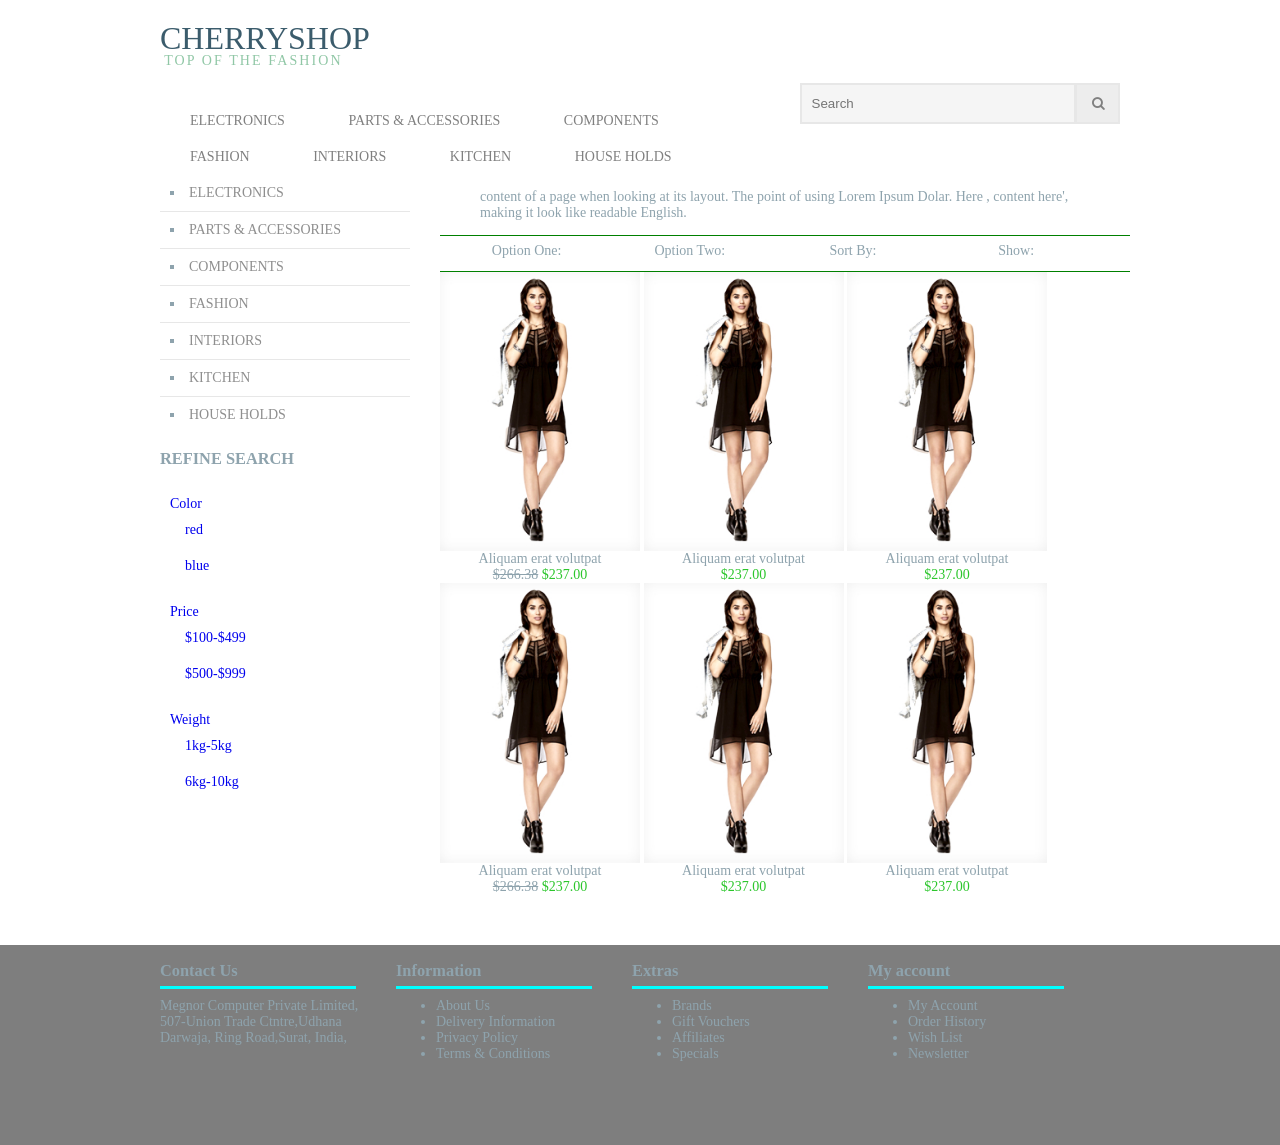
==== commit 76cf7849: "Добавил font-awesome и довёл до ума поисковик." ====
--- a/inner_page.html
+++ b/inner_page.html
@@ -13,21 +13,21 @@
 	<![endif]-->
     <script src="js/jquery-1.12.0.min.js"></script>
     <script src="css/js/menu.js"></script>
+    <link rel="stylesheet" href="css/Font/font-awesome/css/font-awesome.min.css">
 </head>
 
 <body>
     <div id="wrapper">
         <header>
             <div class="logo">
-                <p>CHERRY</p>
-                <!--
-		        -->
-                <p>SHOP</p>
+                <p>CHERRY</p><!--
+		        --><p>SHOP</p>
                 <p>TOP OF THE FASHION</p>
-            </div>
-            <form name="search" action="#" method="get">
+            </div><!--
+            --><form name="search" action="#" method="get">
                 <input type="text" name="q" placeholder="Search">
-                <button type="sumbit">GO!</button>
+                <button type="submit"><i class="fa fa-search" aria-hidden="true"></i>
+</button>
             </form>
         </header>
         <nav>
--- a/css/styles.css
+++ b/css/styles.css
@@ -1 +1 @@
-body{color:#8ea3ad;font-family:Roboto-Regular;font-size:14px;background-color:#fff;margin:0}#wrapper{max-width:960px;margin:auto}header{padding:20px 0}.logo{-moz-user-select:none;-webkit-user-select:none;-ms-user-select:none;-o-user-select:none;user-select:none;max-width:195px;color:#3b5c6c;margin:0;padding:0;font-size:32px;cursor:pointer}.logo p:nth-child(1){font-family:Glegoo-Regular;display:inline}.logo p:nth-child(2){font-family:Concert One-Regular;display:inline}.logo p:nth-child(3){font:400 14pt Tahoma Regular;font-size:14px;color:#90c7a6;width:95%;letter-spacing:.15em;margin-left:.3em;margin-top:-.3em}.font_rule{font-weight:400;font-style:normal}@font-face{font-family:Concert One-Regular;src:url(font/ConcertOne-Regular.ttf);font-weight:Regular;font-weight:400;font-style:normal}@font-face{font-family:Open Sans-Bolt;src:url(font/OpenSans-Bolt.ttf);font-weight:Bolt;font-weight:400;font-style:normal}@font-face{font-family:Open Sans-Regular;src:url(font/Open_Sans/OpenSans-Regular.ttf);font-weight:Regular;font-weight:400;font-style:normal}@font-face{font-family:Glegoo-Regular;src:url(font/Glegoo-Regular.ttf);font-weight:Regular;font-weight:400;font-style:normal}@font-face{font-family:Roboto-Regular;src:url(font/Roboto-Regular.ttf);font-weight:Regular;font-weight:400;font-style:normal}form[name=search]{float:right}nav a{text-decoration:none}nav ul{margin:0;padding:0}nav li{list-style-position:inside;padding:10px}.top-menu li{display:inline-block;padding:10px 30px;margin:0}.top-menu li:active{background-color:red;color:green}.top-menu a{color:grey}aside{float:left;width:250px}section{margin-left:280px;padding-bottom:50px}section>figure+figure{margin-left:28px}.aside-menu li{font-weight:300;list-style-type:square;border-top:1px solid #e7e7e7}.aside-menu li:nth-child(1){border:none}.aside-menu li:active{color:#29c5e6}.aside-menu a{color:#8f8f8f}li.dropdown-top,ul.dropdown ul.dropdown-inside{list-style-type:none}ul.dropdown-inside{padding-left:5px}.status-bar{border-style:solid;border-width:1px 0;padding:5px;height:25px;border-color:green;width:100%}.status-bar div{border-style:none;width:24%;float:left;padding-top:2px;text-align:center}figure{display:inline-block;margin:0}figure img{display:block;max-width:200px;max-height:341px}figure figcaption{text-align:center}figure figcaption .discount{text-decoration:line-through}figure figcaption span+span{color:#2cc62c}figure figcaption span{font-size:14px;font-weight:400}footer{background:#7e7e7e;height:200px}#footer{max-width:960px;margin:auto}#footer div{float:left;margin-right:20px}#footer .underscore{margin-top:-12px;width:190px;border-style:solid;border-top:1px;border-color:#0ff}+body{color:#8ea3ad;font-family:Roboto-Regular;font-size:14px;background-color:#fff;margin:0}#wrapper{max-width:960px;margin:auto}header{padding:20px 0}.logo{-moz-user-select:none;-webkit-user-select:none;-ms-user-select:none;-o-user-select:none;user-select:none;max-width:195px;color:#3b5c6c;margin:0;padding:0;font-size:32px;cursor:pointer}.logo p:nth-child(1){font-family:Glegoo-Regular;display:inline}.logo p:nth-child(2){font-family:Concert One-Regular;display:inline}.logo p:nth-child(3){font:400 14pt Tahoma Regular;font-size:14px;color:#90c7a6;width:95%;letter-spacing:.15em;margin-left:.3em;margin-top:-.3em}.font_rule{font-weight:400;font-style:normal}@font-face{font-family:Concert One-Regular;src:url(font/ConcertOne-Regular.ttf);font-weight:Regular;font-weight:400;font-style:normal}@font-face{font-family:Open Sans-Bolt;src:url(font/OpenSans-Bolt.ttf);font-weight:Bolt;font-weight:400;font-style:normal}@font-face{font-family:Open Sans-Regular;src:url(font/Open_Sans/OpenSans-Regular.ttf);font-weight:Regular;font-weight:400;font-style:normal}@font-face{font-family:Glegoo-Regular;src:url(font/Glegoo-Regular.ttf);font-weight:Regular;font-weight:400;font-style:normal}@font-face{font-family:Roboto-Regular;src:url(font/Roboto-Regular.ttf);font-weight:Regular;font-weight:400;font-style:normal}nav a{text-decoration:none}nav ul{margin:0;padding:0}nav li{list-style-position:inside;padding:10px}.top-menu li{display:inline-block;padding:10px 30px;margin:0}.top-menu li:active{background-color:red;color:green}.top-menu a{color:grey}.border-set-style{border-color:#e7e7e7;border-width:2px;border-style:solid}form[name=search]{float:right}form[name=search] i{color:grey}form[name=search] input[type=text]{height:35px;background-color:#f5f5f5;padding-left:10px;width:260px;border-color:#e7e7e7;border-width:2px;border-style:solid}form[name=search] button[type=submit],form[name=search] button[type=submit]:hover{margin-left:-4px;width:45px;position:relative;background-color:#ededed;height:41px;border-color:#e7e7e7;border-width:2px;border-style:solid}aside{float:left;width:250px}section{margin-left:280px;padding-bottom:50px}section>figure+figure{margin-left:28px}.aside-menu li{font-weight:300;list-style-type:square;border-top:1px solid #e7e7e7}.aside-menu li:nth-child(1){border:none}.aside-menu li:active{color:#29c5e6}.aside-menu a{color:#8f8f8f}li.dropdown-top,ul.dropdown ul.dropdown-inside{list-style-type:none}ul.dropdown-inside{padding-left:5px}.status-bar{border-style:solid;border-width:1px 0;padding:5px;height:25px;border-color:green;width:100%}.status-bar div{border-style:none;width:24%;float:left;padding-top:2px;text-align:center}figure{display:inline-block;margin:0}figure img{display:block;max-width:200px;max-height:341px}figure figcaption{text-align:center}figure figcaption .discount{text-decoration:line-through}figure figcaption span+span{color:#2cc62c}figure figcaption span{font-size:14px;font-weight:400}footer{background:#7e7e7e;height:200px}#footer{max-width:960px;margin:auto}#footer div{float:left;margin-right:20px}#footer .underscore{margin-top:-12px;width:190px;border-style:solid;border-top:1px;border-color:#0ff}
